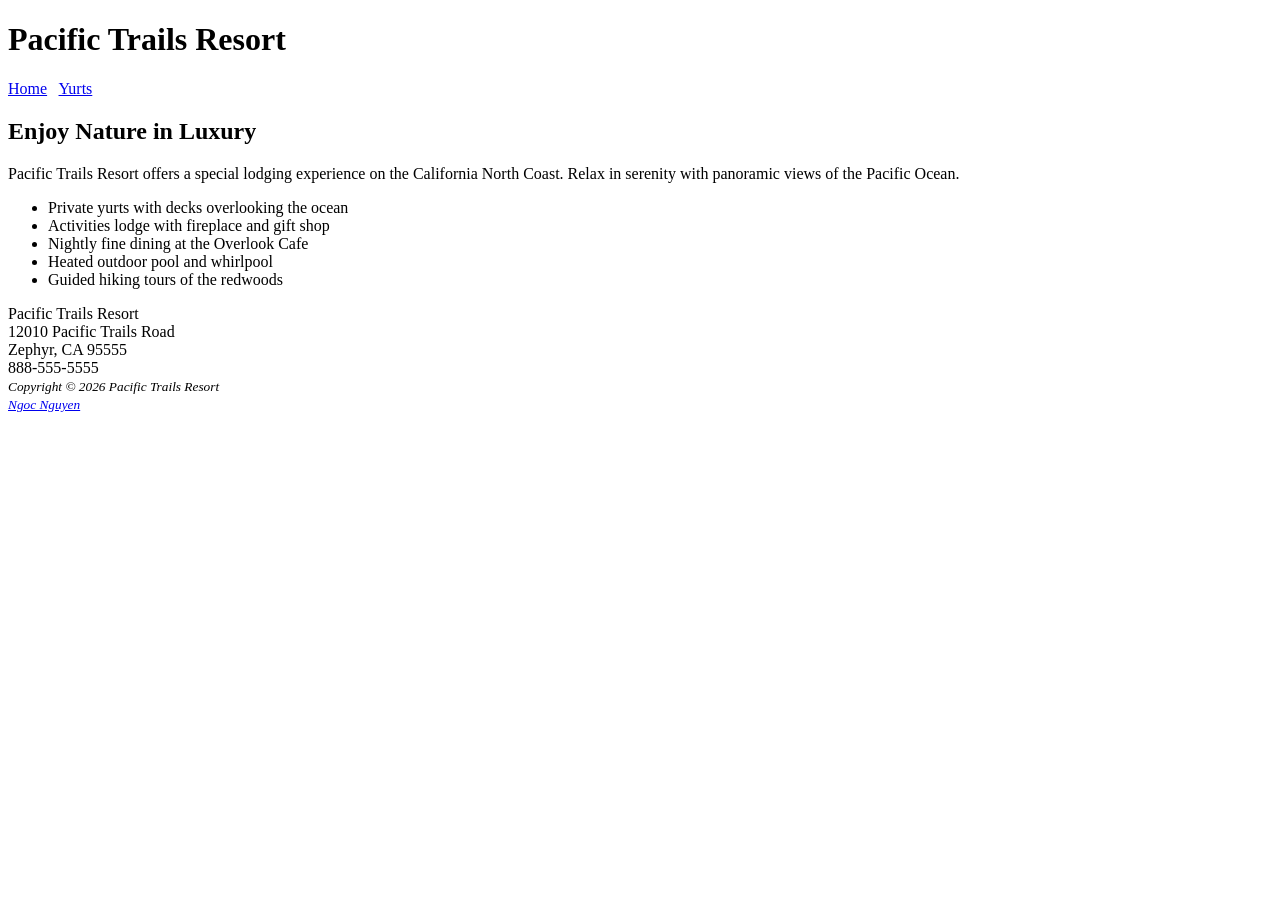
==== nnguyent-ch2CS/index.html @ 4e5b4317 "ver 1" ====
<!DOCTYPE html>
<html lang="en">
<head>
    <title>Pacific Trails Resort</title>
    <meta charset="utf-8">
</head>

<body>

<header>
    <h1>Pacific Trails Resort</h1>
</header>

<nav>
    <a href="index.html">Home</a> &nbsp;
    <a href="yurts.html">Yurts</a>
</nav>

<main>

    <h2>Enjoy Nature in Luxury</h2>

    <p>
        Pacific Trails Resort offers a special lodging experience on the California
        North Coast. Relax in serenity with panoramic views of the Pacific Ocean.
    </p>

    <ul>
        <li>Private yurts with decks overlooking the ocean</li>
        <li>Activities lodge with fireplace and gift shop</li>
        <li>Nightly fine dining at the Overlook Cafe</li>
        <li>Heated outdoor pool and whirlpool</li>
        <li>Guided hiking tours of the redwoods</li>
    </ul>

    <div>
        Pacific Trails Resort<br>
        12010 Pacific Trails Road<br>
        Zephyr, CA 95555<br>
        888-555-5555
    </div>

</main>

<footer>
    <small><i>
        Copyright &copy; 2026 Pacific Trails Resort
    </i></small>
    <br>

    <small><i>
        <a href="mailto:aava91004@gmail.com">
            Ngoc Nguyen
        </a>
    </i></small>
</footer>

</body>
</html>
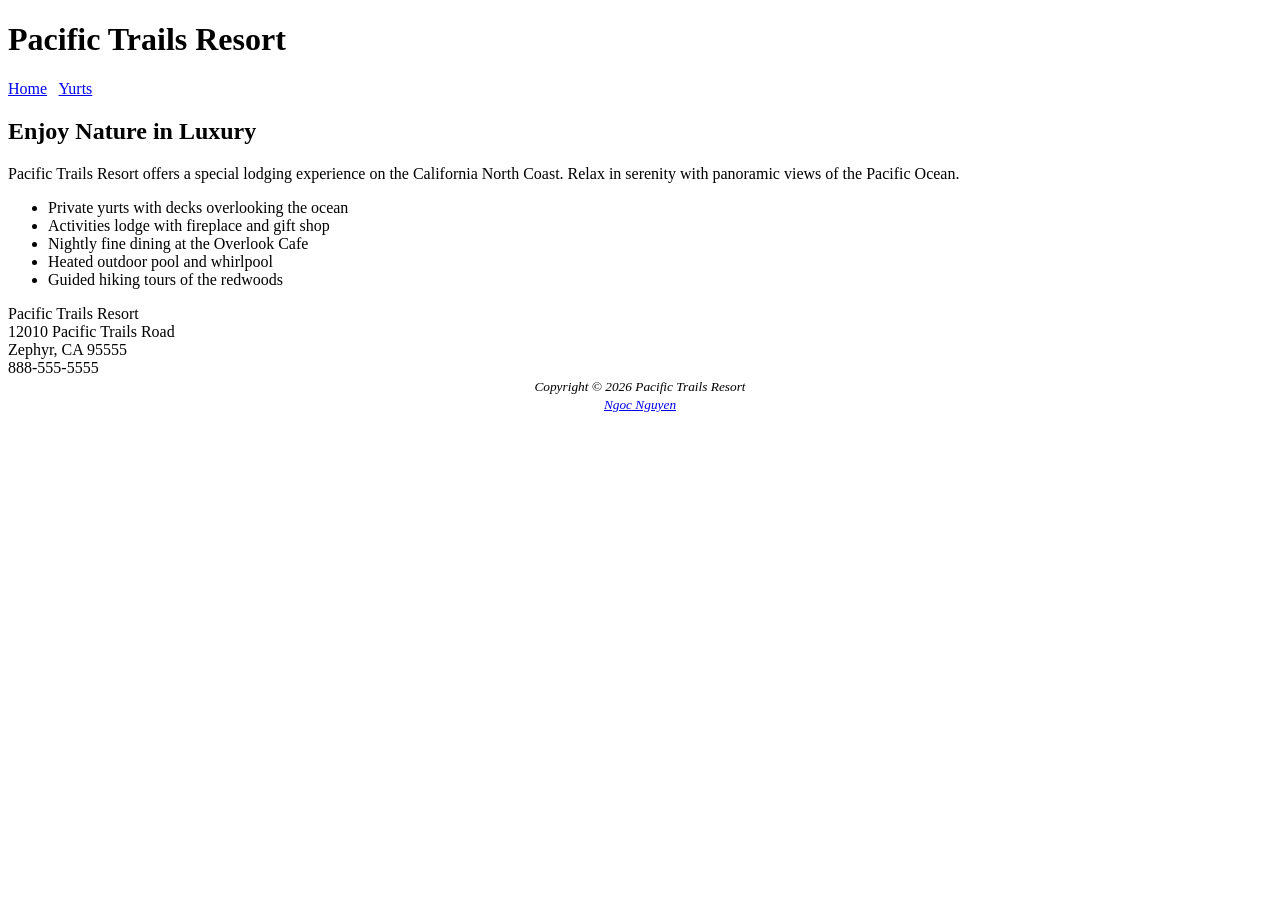
==== commit 830d1c08: "vẻv2" ====
--- a/nnguyent-ch2CS/index.html
+++ b/nnguyent-ch2CS/index.html
@@ -42,7 +42,8 @@
 
 </main>
 
-<footer>
+<footer style="text-align:center;">
+
     <small><i>
         Copyright &copy; 2026 Pacific Trails Resort
     </i></small>
@@ -53,6 +54,7 @@
             Ngoc Nguyen
         </a>
     </i></small>
+
 </footer>
 
 </body>
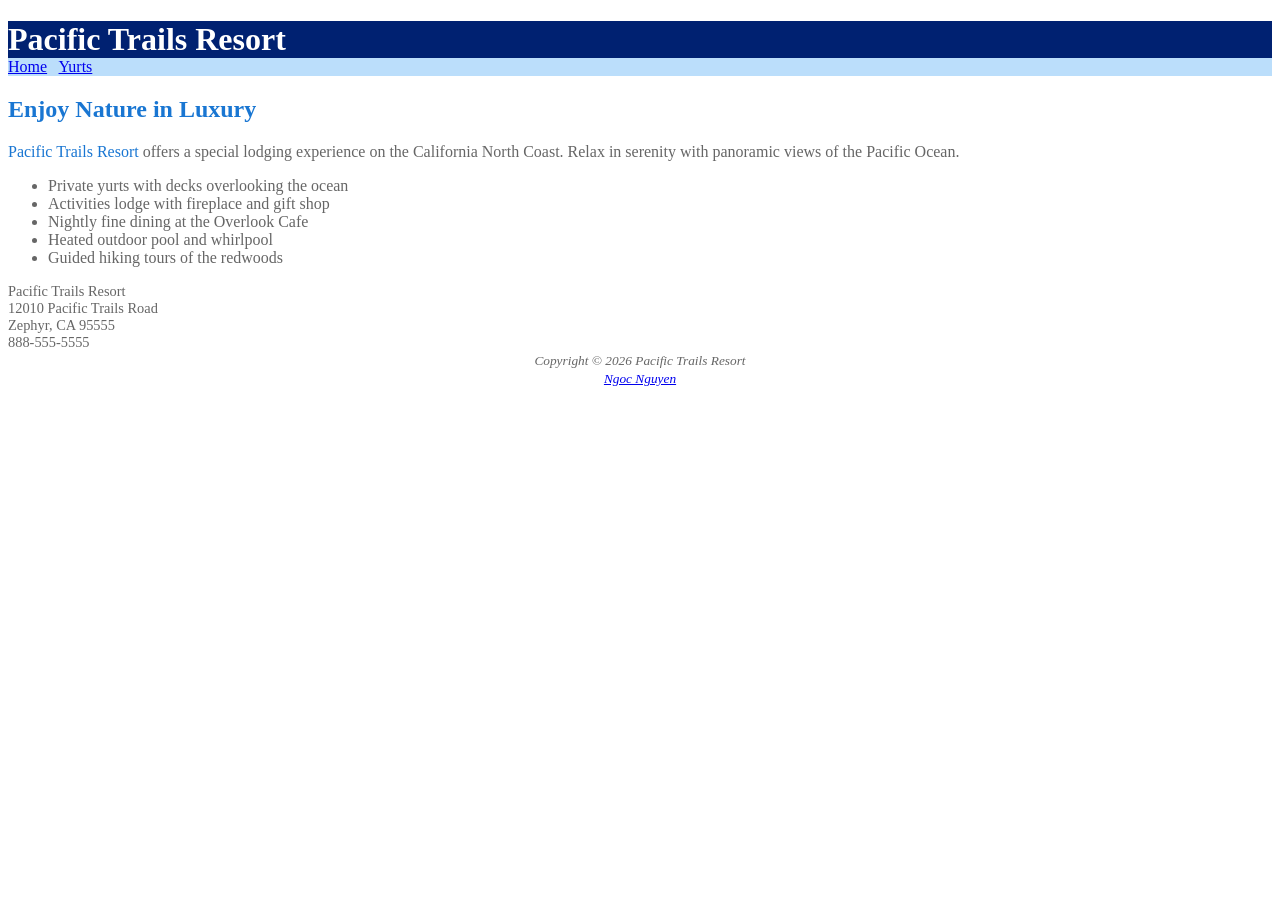
==== commit 899e75dd: "case 2" ====
--- a/nnguyent-ch2CS/index.html
+++ b/nnguyent-ch2CS/index.html
@@ -3,6 +3,7 @@
 <head>
     <title>Pacific Trails Resort</title>
     <meta charset="utf-8">
+    <link rel="stylesheet" href="pacific.css">
 </head>
 
 <body>
@@ -21,8 +22,10 @@
     <h2>Enjoy Nature in Luxury</h2>
 
     <p>
-        Pacific Trails Resort offers a special lodging experience on the California
-        North Coast. Relax in serenity with panoramic views of the Pacific Ocean.
+        <span style="color:#1976D2;">Pacific Trails Resort</span>
+        offers a special lodging experience on the California
+        North Coast. Relax in serenity with panoramic views
+        of the Pacific Ocean.
     </p>
 
     <ul>
@@ -33,7 +36,7 @@
         <li>Guided hiking tours of the redwoods</li>
     </ul>
 
-    <div>
+    <div id="contact">
         Pacific Trails Resort<br>
         12010 Pacific Trails Road<br>
         Zephyr, CA 95555<br>
@@ -58,5 +61,4 @@
 </footer>
 
 </body>
-</html>
-
+</html>
--- a/nnguyent-ch2CS/pacific.css
+++ b/nnguyent-ch2CS/pacific.css
@@ -0,0 +1,29 @@
+body {
+    background-color: #FFFFFF;
+    color: #666666;
+}
+
+header {
+    background-color: #002171;
+    color: #FFFFFF;
+}
+
+nav {
+    background-color: #BBDEFB;
+}
+
+h1 {
+    margin-bottom: 0;
+}
+
+h2 {
+    color: #1976D2;
+}
+
+h3 {
+    color: #000033;
+}
+
+#contact {
+    font-size: 90%;
+}
